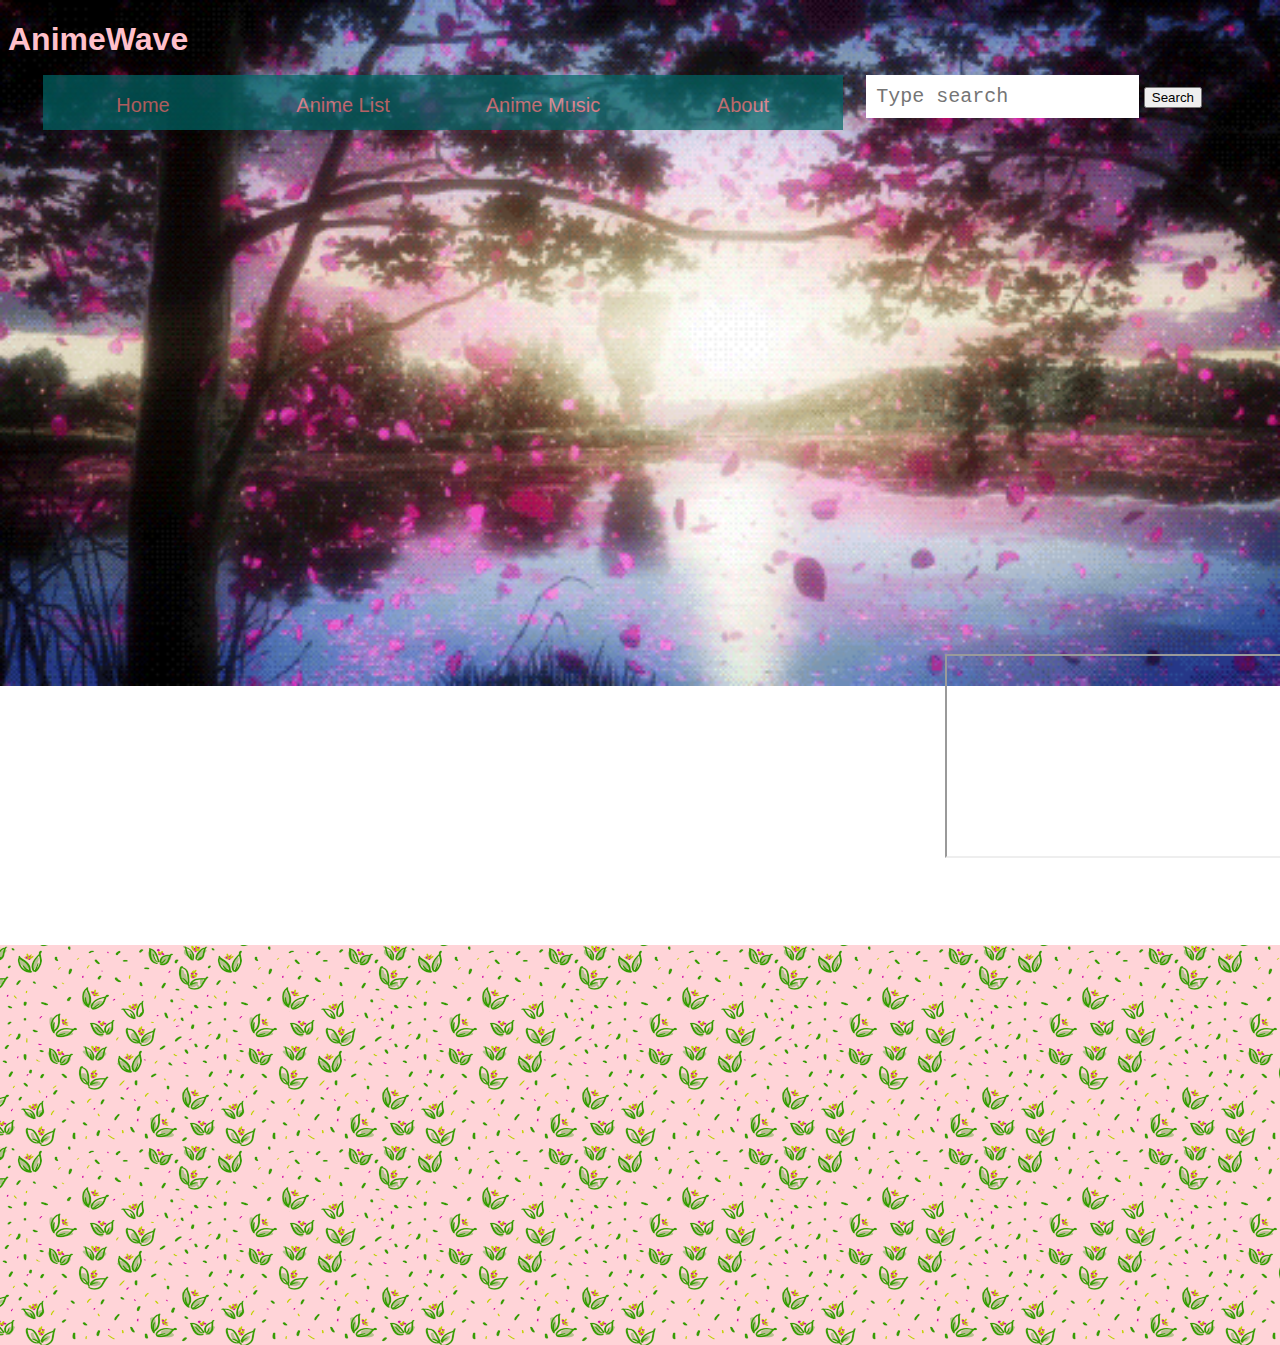
==== index.html @ 3dbc4874 "website" ====
<!DOCTYPE html>
<html>
    <head></head>
    <link href='style.css' rel='stylesheet'>

    <title>AnimeWave</title>
</head>
<body>       
      <h1>AnimeWave</h1>  
 

          
             <ul style="list-style: none;">
                <li><a href="#">Home</a></li>
                <li><a a href="#AnimeList">Anime List</a></li>
                <li><a href="#AnimeMusic">Anime Music</a></li>
                <li><a href="#About">About</a></li> 
            </ul>
         
            <form class="search-form"> 
                <input type="text" placeholder="Type search">
                <button>Search</button>

            </form>
           
            
           
             <div class= "video">
                <iframe width="350" height="200"  src="https://www.youtube-nocookie.com/embed/-nY0hvNOR_U" frameborder="2" allow="accelerometer; autoplay(1); encrypted-media; gyroscope; picture-in-picture" allowfullscreen></iframe>
             </div>
            <div class=" box1">
                
            </div>
        
</html>
---- style.css ----
body {
    background:  url('anime4.gif') no-repeat;
    font-family: Arial;
    color: #FFC0CB;
    background-size: cover;
   
    
   
}

   

 ul {
    margin: -5px;
    padding: -10px
   
 }

ul li {
    float: left;
    width: 200px;
    height: 55px;
    background-color: #006666;
    opacity: .7;
    line-height: 60px;
    text-align: center;
    font-size: 20px;

}
ul li a {
    color: #F08080;
    display: block;
    text-decoration:none;

}
ul li a:hover{
    background-color: #BA55D3;

}
.search-form{
          float:right;
          margin-right:70px;
          
          

    }
input[type=text] {
    padding: 10px;
    border: none;
    font-size: 20px;
    font-family: 'Courier New', Courier, monospace;
  }
  .button{
      float: right;
      color:white;
      position: relative;
      padding:15px;
      font-family: 'Courier New', Courier, monospace;
      cursor: pointer;
      border: 10px;
      font-size: 20px;
      border-radius: 0 5px 5px 0;
      background:  #006666;
  }
  
      

.video{
    position: absolute;
    margin: 200px;
    top: 62%;
    left: 72%;
    transform: translate(-50%, -50%);
}



.box1 {
    background-image: url(boxpic.gif);
    padding: 200px;
    position: absolute;
    width: 1100px;
    top: 105%;
    left: 0%;
    
   
    
}
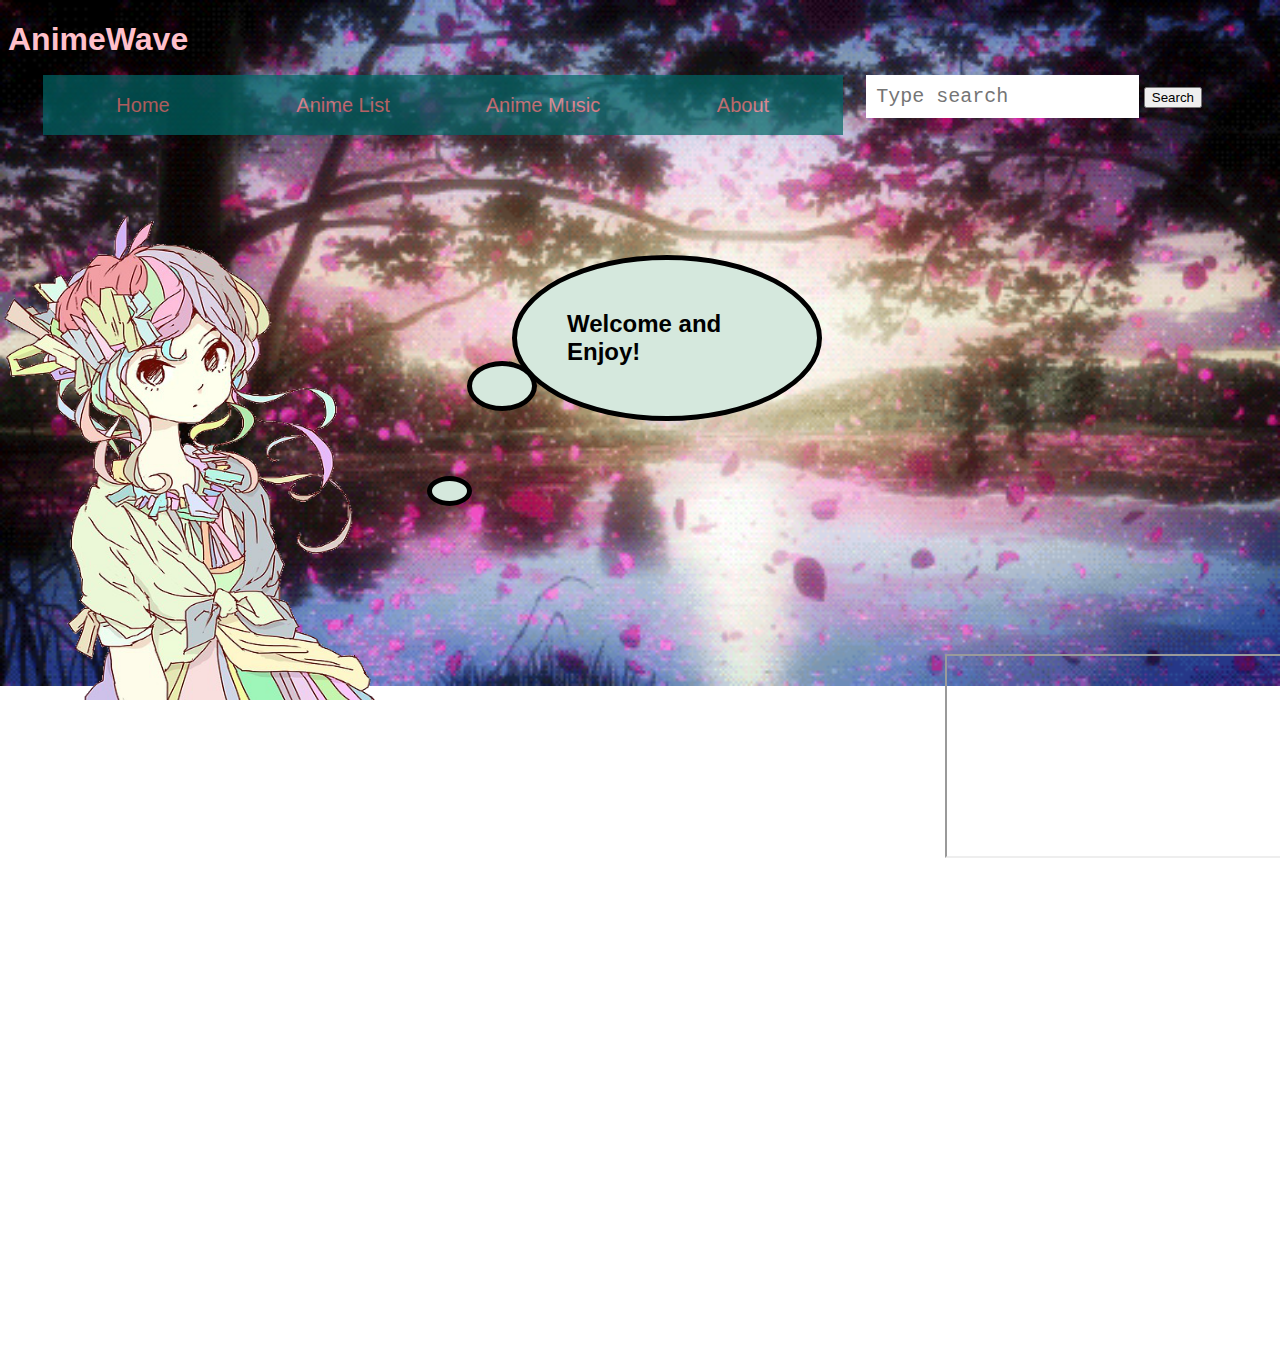
==== commit 7432ace6: "latest" ====
--- a/index.html
+++ b/index.html
@@ -11,25 +11,45 @@
 
           
              <ul style="list-style: none;">
-                <li><a href="#">Home</a></li>
-                <li><a a href="#AnimeList">Anime List</a></li>
-                <li><a href="#AnimeMusic">Anime Music</a></li>
-                <li><a href="#About">About</a></li> 
+                <li><a href="index.html">Home</a></li>
+                <li><a a href="List/Animelist.html">Anime List</a></li>
+                <li><a href="Music/AnimeMusic.html">Anime Music</a></li>
+                <li><a href="About.html">About</a></li> 
             </ul>
          
+        
+
             <form class="search-form"> 
                 <input type="text" placeholder="Type search">
                 <button>Search</button>
 
             </form>
            
-            
+             
            
              <div class= "video">
                 <iframe width="350" height="200"  src="https://www.youtube-nocookie.com/embed/-nY0hvNOR_U" frameborder="2" allow="accelerometer; autoplay(1); encrypted-media; gyroscope; picture-in-picture" allowfullscreen></iframe>
              </div>
+             <img src="chibi3.png"style="position:absolute; top:200px;  left:-40px; width: 455px; height: 500px; border:none;"><img />
+
+
+
             <div class=" box1">
                 
             </div>
+            <div class="circular-sb">
+
+ 
+    <div class="circle-sb">
+    Welcome and Enjoy!
+    <div class="circle1"></div>
+    <div class=" circle2"></div>
+</div>
+    
+  
+
+</img>
+
+
         
 </html>--- a/style.css
+++ b/style.css
@@ -19,12 +19,13 @@
 ul li {
     float: left;
     width: 200px;
-    height: 55px;
+    height: 60px;
     background-color: #006666;
     opacity: .7;
     line-height: 60px;
     text-align: center;
     font-size: 20px;
+    right: 60px;
 
 }
 ul li a {
@@ -76,13 +77,51 @@
 
 
 .box1 {
-    background-image: url(boxpic.gif);
+    background-image: url(pic2.gif);
+    background-size: stretch;
     padding: 200px;
     position: absolute;
     width: 1100px;
     top: 105%;
     left: 0%;
+    }
     
-   
-    
+
+    .circular-sb {
+  width: 200px;
+  border: 5px solid black;
+  padding: 50px;
+  margin: 30px auto;
+  border-radius: 50%;
+  text-align: bottom;
+  font-size: 24px;
+  font-weight: 900;
+  font-family: arial;
+  position: absolute;
+  top: 25%;
+  left: 40%;
+  background-color: #D5E8DD;
+  color: black;
 }
+
+.circle1 {
+  border: 5px solid black;
+  position: absolute;
+  width: 20px;
+  padding: 20px;
+  border-radius: 50%;
+  left: -50px;
+  bottom: 5px;
+   background-color: #D5E8DD;
+}
+.circle2 {
+  border: 5px solid black;
+  position: absolute;
+  width: 5px;
+  padding: 10px 15px;
+  border-radius: 50%;
+  left: -90px;
+  bottom: -90px;
+  background-color: #D5E8DD;
+}
+
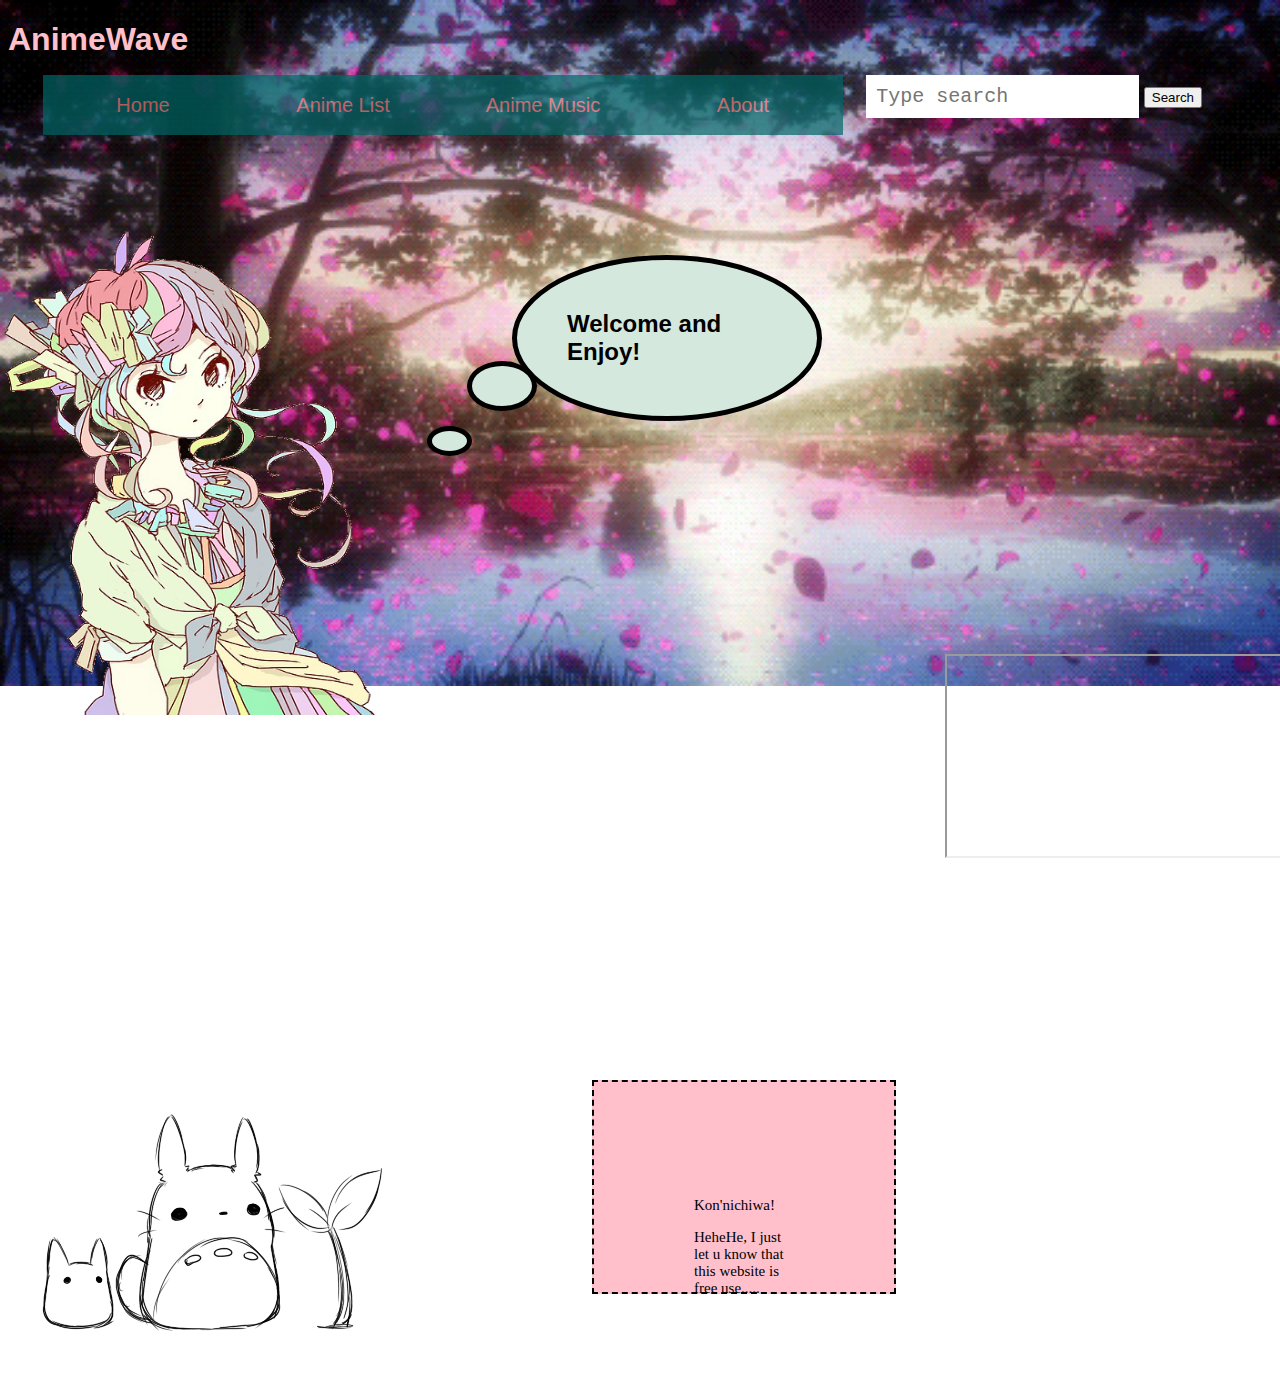
==== commit ff97d100: "home page background" ====
--- a/index.html
+++ b/index.html
@@ -19,23 +19,25 @@
          
         
 
-            <form class="search-form"> 
+                <form class="search-form"> 
                 <input type="text" placeholder="Type search">
                 <button>Search</button>
 
-            </form>
+                </form>
            
              
            
-             <div class= "video">
+                <div class= "video">
                 <iframe width="350" height="200"  src="https://www.youtube-nocookie.com/embed/-nY0hvNOR_U" frameborder="2" allow="accelerometer; autoplay(1); encrypted-media; gyroscope; picture-in-picture" allowfullscreen></iframe>
-             </div>
-             <img src="chibi3.png"style="position:absolute; top:200px;  left:-40px; width: 455px; height: 500px; border:none;"><img />
-
-
+                </div>
+                <img src="chibi3.png"style="position:absolute; top:215px;  left:-40px; width: 455px; height: 500px; border:none;"><img />
 
             <div class=" box1">
                 
+            </div>
+            <div class=" box2">
+           <p> Kon'nichiwa!</p>
+           <p> HeheHe, I just let u know that this website is free use.....</p>
             </div>
             <div class="circular-sb">
 
--- a/style.css
+++ b/style.css
@@ -77,14 +77,16 @@
 
 
 .box1 {
-    background-image: url(pic2.gif);
+    background-image: url(cute.gif);
     background-size: stretch;
-    padding: 200px;
+    background-repeat: no-repeat;
+    padding: 150px;
     position: absolute;
-    width: 1100px;
-    top: 105%;
+    width: 100px;
+    top: 120%;
     left: 0%;
     }
+
     
 
     .circular-sb {
@@ -121,7 +123,25 @@
   padding: 10px 15px;
   border-radius: 50%;
   left: -90px;
-  bottom: -90px;
+  bottom: -40px;
   background-color: #D5E8DD;
 }
 
+ .box2 {
+    background-image: url();
+    background-color: pink;
+    height:10px;
+    background-repeat: no-repeat;
+    padding: 100px;
+    position: absolute;
+    width: 100px;
+    top: 120%;
+    right: 30%;
+    color: black;
+    text-align: 50px;
+    font-family:cursive;
+    font-size: 15px;
+     border: 2px solid black;
+     border-style:dashed;
+
+    }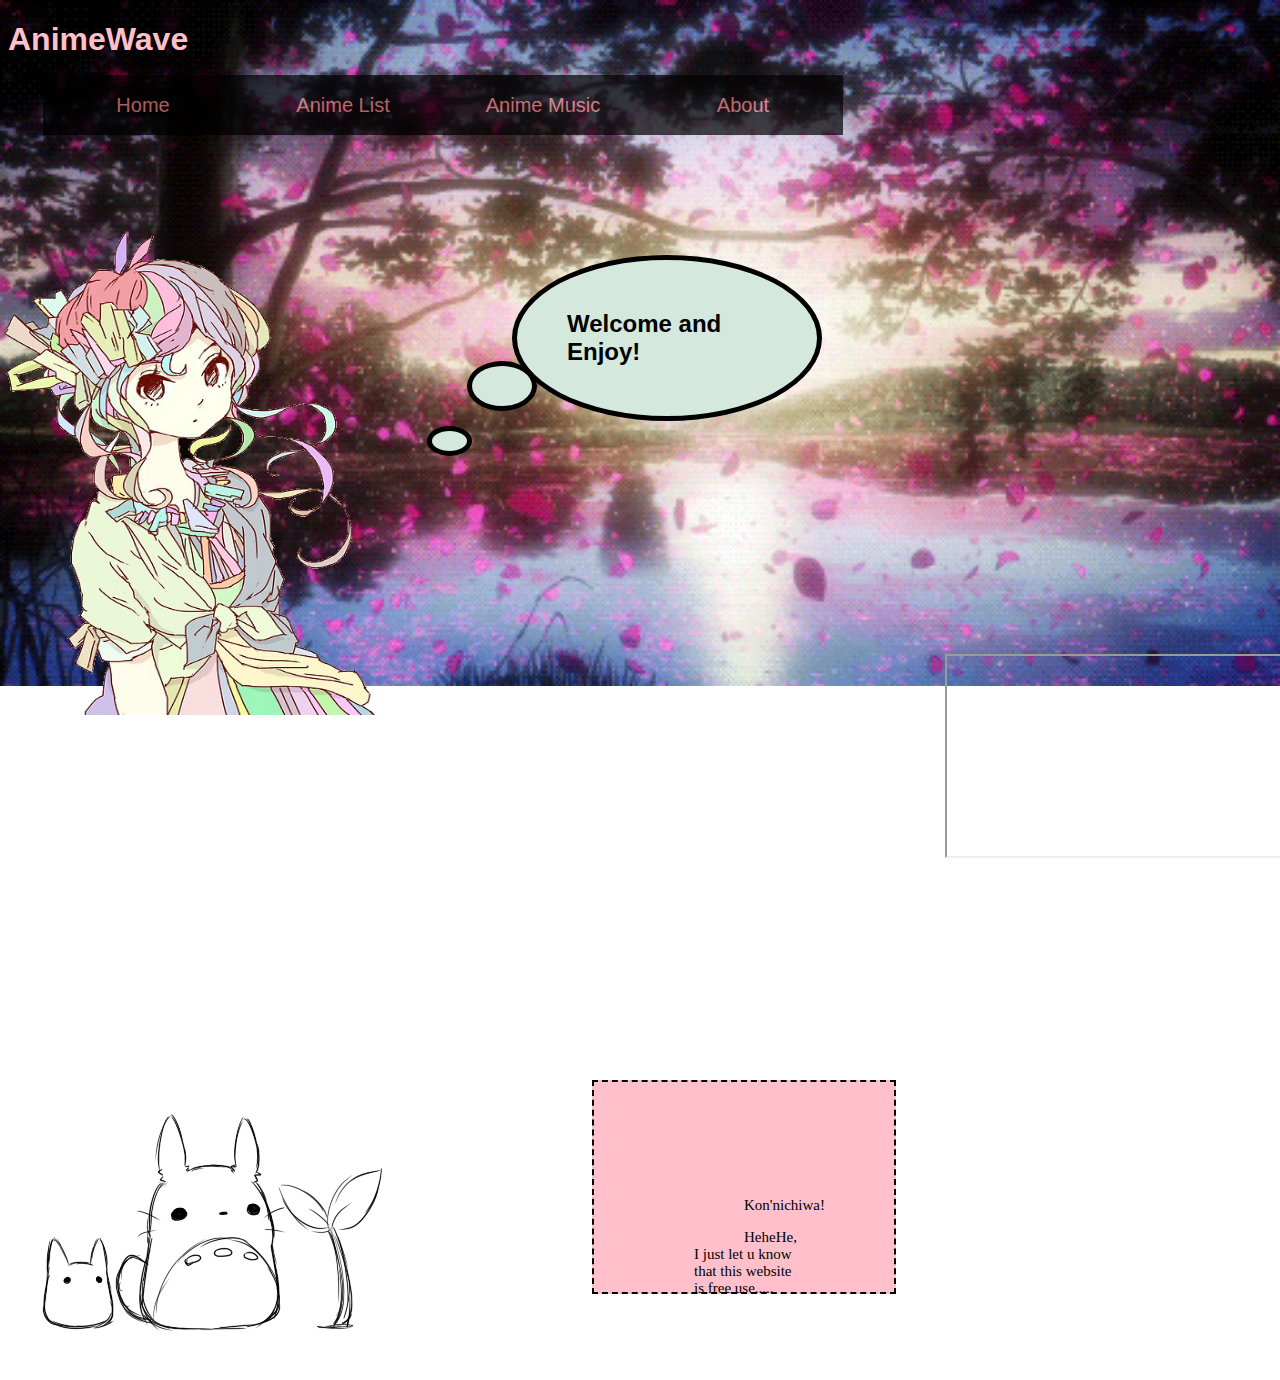
==== commit f4044dbb: "add music html" ====
--- a/index.html
+++ b/index.html
@@ -16,14 +16,6 @@
                 <li><a href="Music/AnimeMusic.html">Anime Music</a></li>
                 <li><a href="About.html">About</a></li> 
             </ul>
-         
-        
-
-                <form class="search-form"> 
-                <input type="text" placeholder="Type search">
-                <button>Search</button>
-
-                </form>
            
              
            
--- a/style.css
+++ b/style.css
@@ -12,7 +12,7 @@
 
  ul {
     margin: -5px;
-    padding: -10px
+    padding: -20px
    
  }
 
@@ -20,12 +20,12 @@
     float: left;
     width: 200px;
     height: 60px;
-    background-color: #006666;
+    background-color: black;
     opacity: .7;
     line-height: 60px;
     text-align: center;
     font-size: 20px;
-    right: 60px;
+    right: 100px;
 
 }
 ul li a {
@@ -38,19 +38,10 @@
     background-color: #BA55D3;
 
 }
-.search-form{
-          float:right;
-          margin-right:70px;
-          
+
           
 
-    }
-input[type=text] {
-    padding: 10px;
-    border: none;
-    font-size: 20px;
-    font-family: 'Courier New', Courier, monospace;
-  }
+
   .button{
       float: right;
       color:white;
@@ -143,5 +134,7 @@
     font-size: 15px;
      border: 2px solid black;
      border-style:dashed;
+     text-indent: 50px;
 
-    }+    }
+   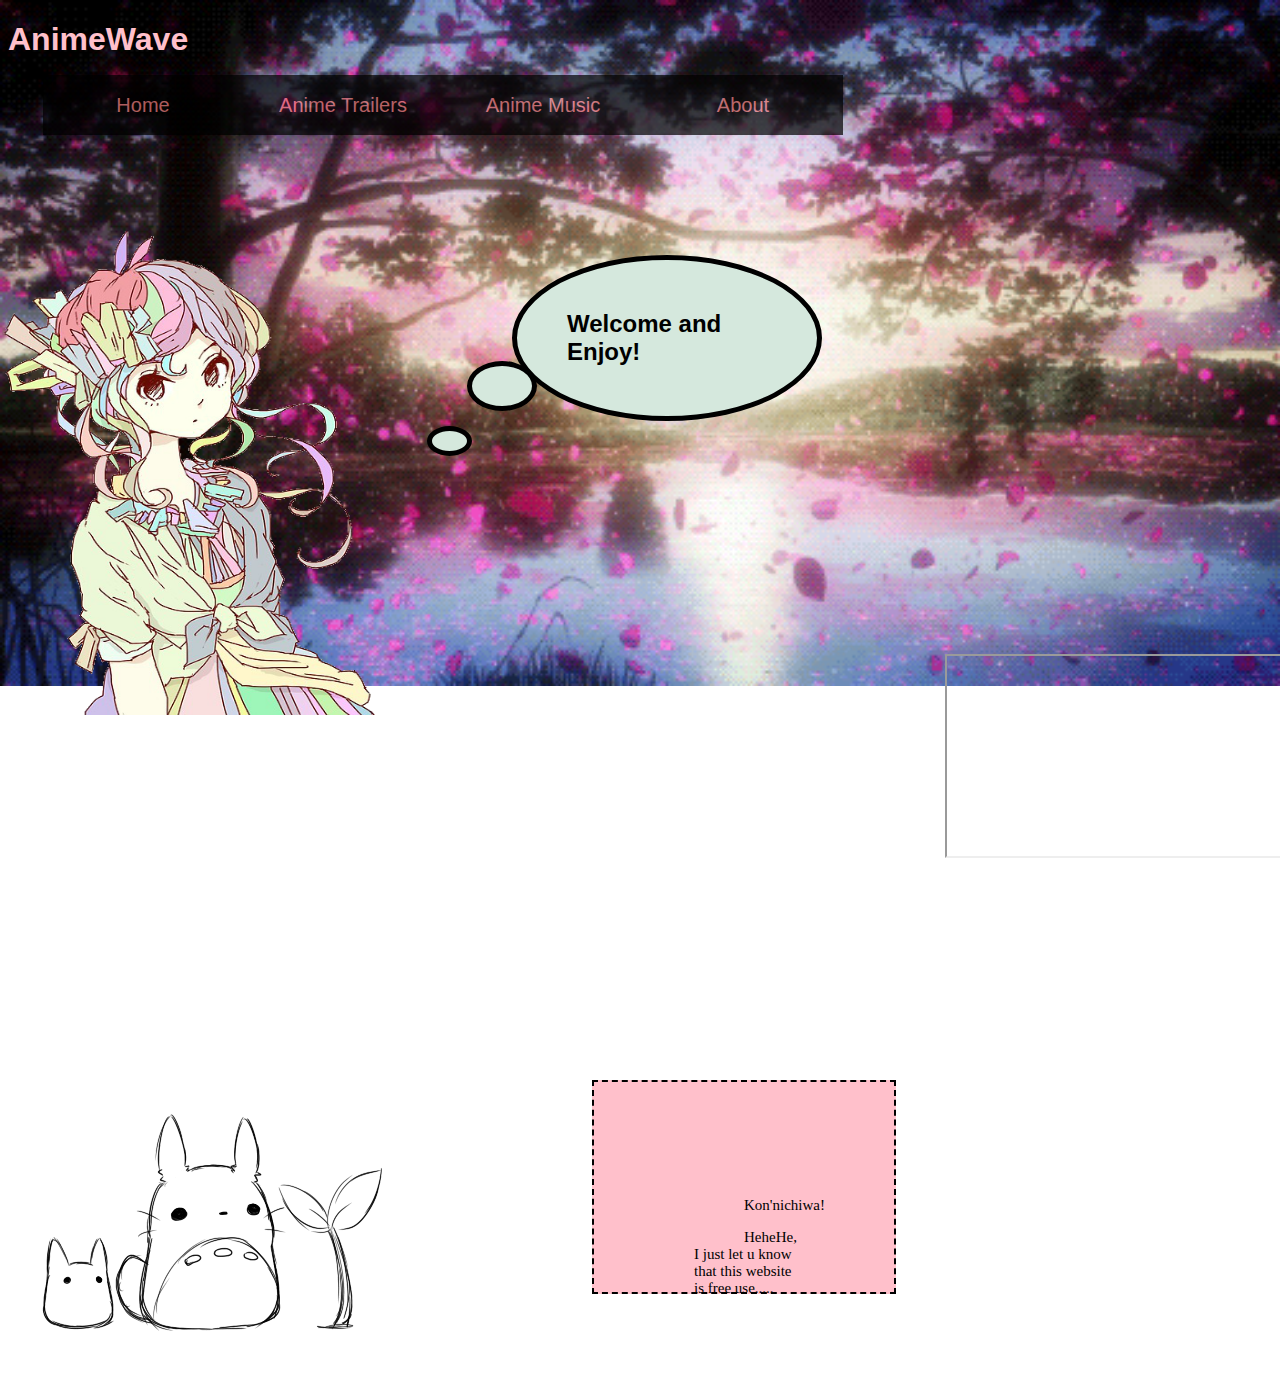
==== commit e2a89097: "add videos" ====
--- a/index.html
+++ b/index.html
@@ -12,8 +12,8 @@
           
              <ul style="list-style: none;">
                 <li><a href="index.html">Home</a></li>
-                <li><a a href="List/Animelist.html">Anime List</a></li>
-                <li><a href="Music/AnimeMusic.html">Anime Music</a></li>
+                <li><a a href="List/Animelist.html">Anime Trailers</a></li>
+                <li><a href="Music/index.html">Anime Music</a></li>
                 <li><a href="About.html">About</a></li> 
             </ul>
            
